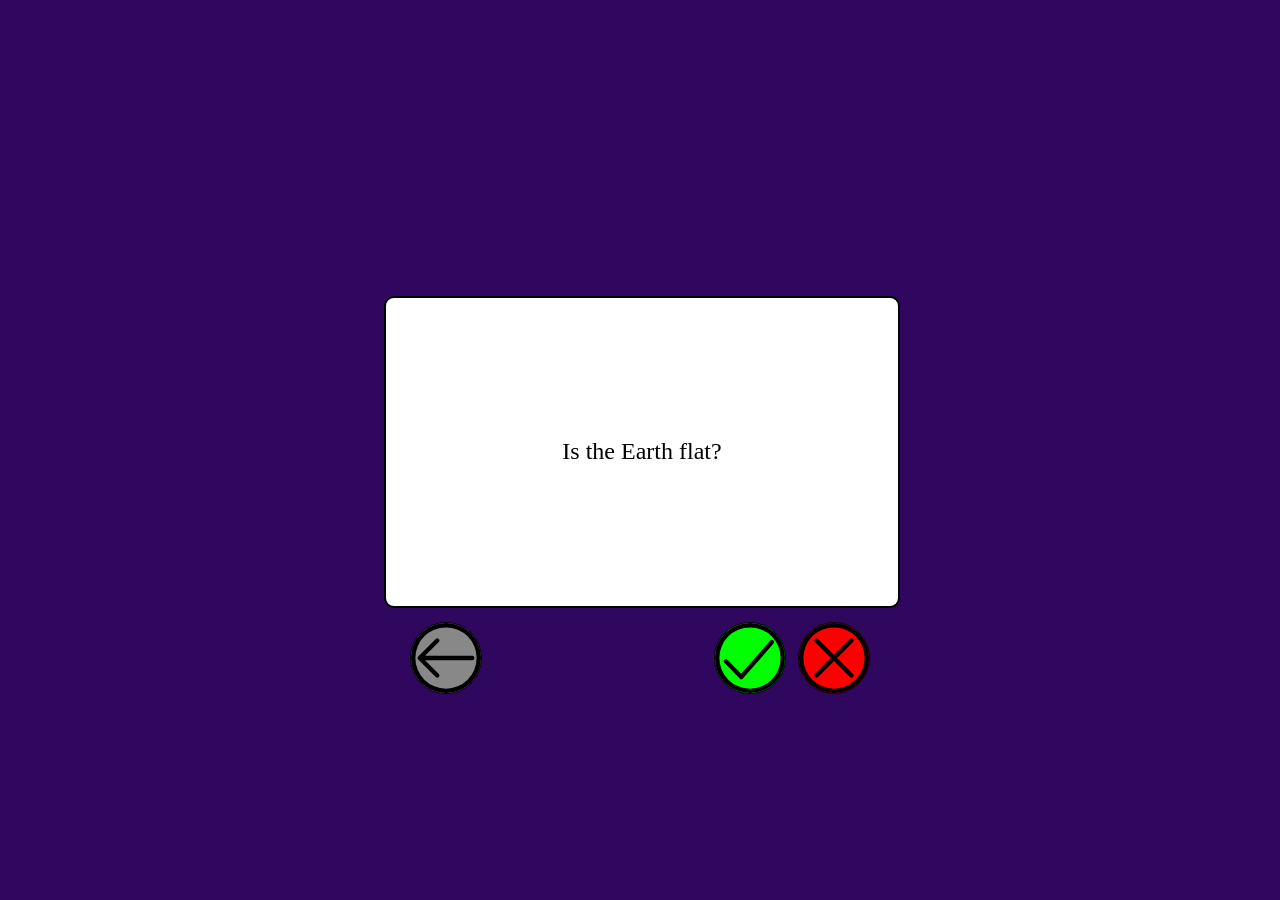
==== cards/index.html @ 1e239467 "Moved Page To Folder Moved index.html and script.js to the folder "cards" The index.html in the base" ====
<!DOCTYPE html>
<html>

<head>
  <meta charset="utf-8">
  <meta name="viewport" content="width=device-width">
  <title>Flashcards</title>
  <base href="../"/>
  <link href="style.css" rel="stylesheet" type="text/css" />
</head>

<body>
  <div id="flashcard">
    <span id="flashcard-text"></span>
    <button id="flip-card-button" onclick="flipCard()"></button>
  </div>
  <div id="button-row">
    <button class="button-row-button" id="prev-button" onclick="prevCard()">
      <img src="images/prev-button.svg" class="button-image"/>
    </button>
    <button class="button-row-button" id="next-button" onclick="nextCard()">
      <img src="images/next-button.svg" class="button-image"/>
    </button>
    <button class="button-row-button" id="correct-button" onclick="correct()" color="green">
      <img src="images/correct-button.svg" class="button-image"/>
    </button>
    <button class="button-row-button" id="wrong-button" onclick="incorrect()" color="red">
      <img src="images/wrong-button.svg" class="button-image"/>
    </button>
    <button class="button-row-button" id="reclassify-button" onclick="reclassifyPrevious()" color="red">
      <img src="images/wrong-button.svg" class="button-image"/>
    </button>
  </div>
  <script src="cards/script.js"></script>
</body>

</html>
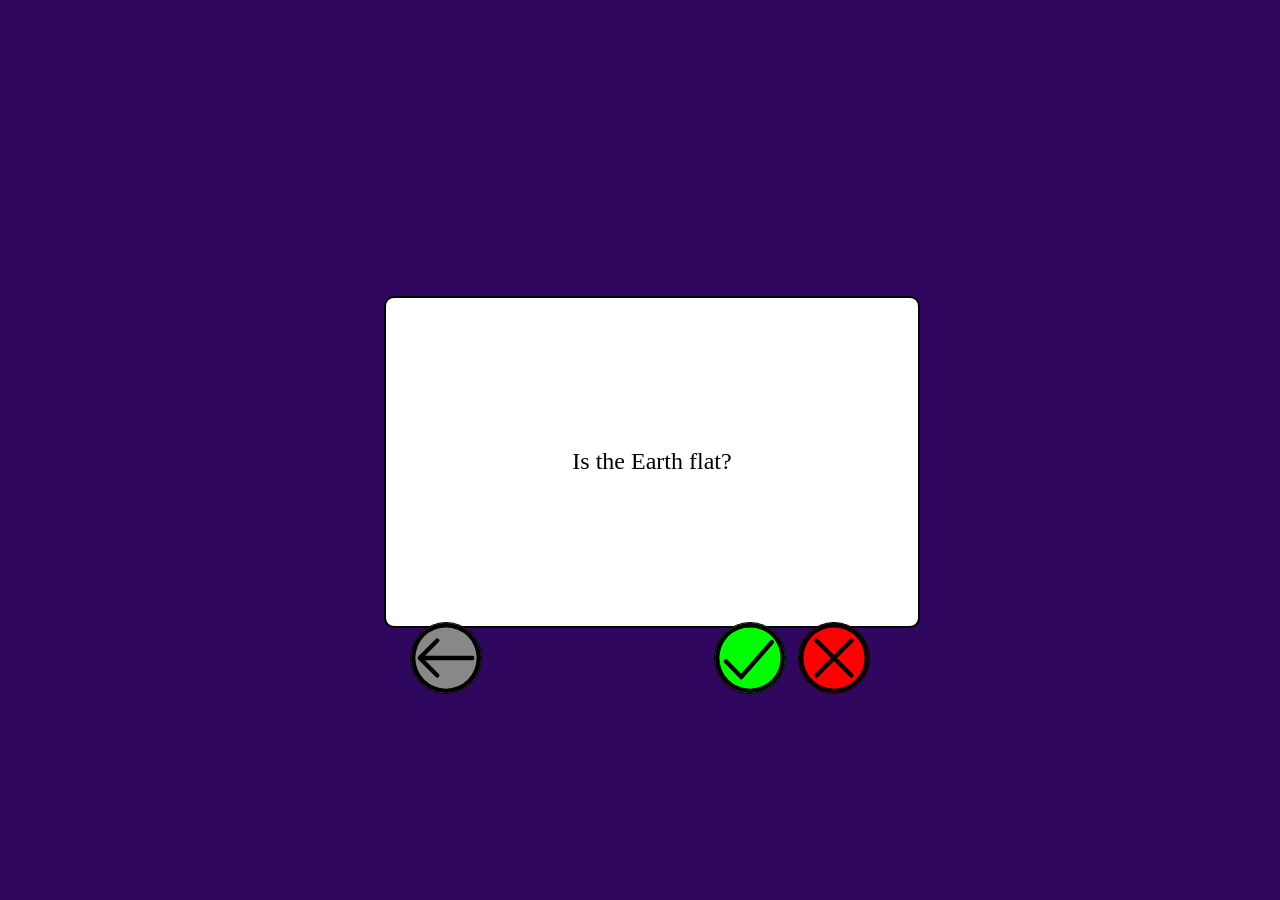
==== commit 119f52bd: "Add Cards To Focus On Added cards to focus on section to the stats screen. It shows up to five cards" ====
--- a/cards/index.html
+++ b/cards/index.html
@@ -11,8 +11,8 @@
 
 <body>
   <div id="flashcard">
-    <span id="flashcard-text"></span>
-    <button id="flip-card-button" onclick="flipCard()"></button>
+    <span class="flashcard-text" id="flashcard-text"></span>
+    <button class="flip-card-button" onclick="flipCard()"></button>
   </div>
   <div id="button-row">
     <button class="button-row-button" id="prev-button" onclick="prevCard()">
